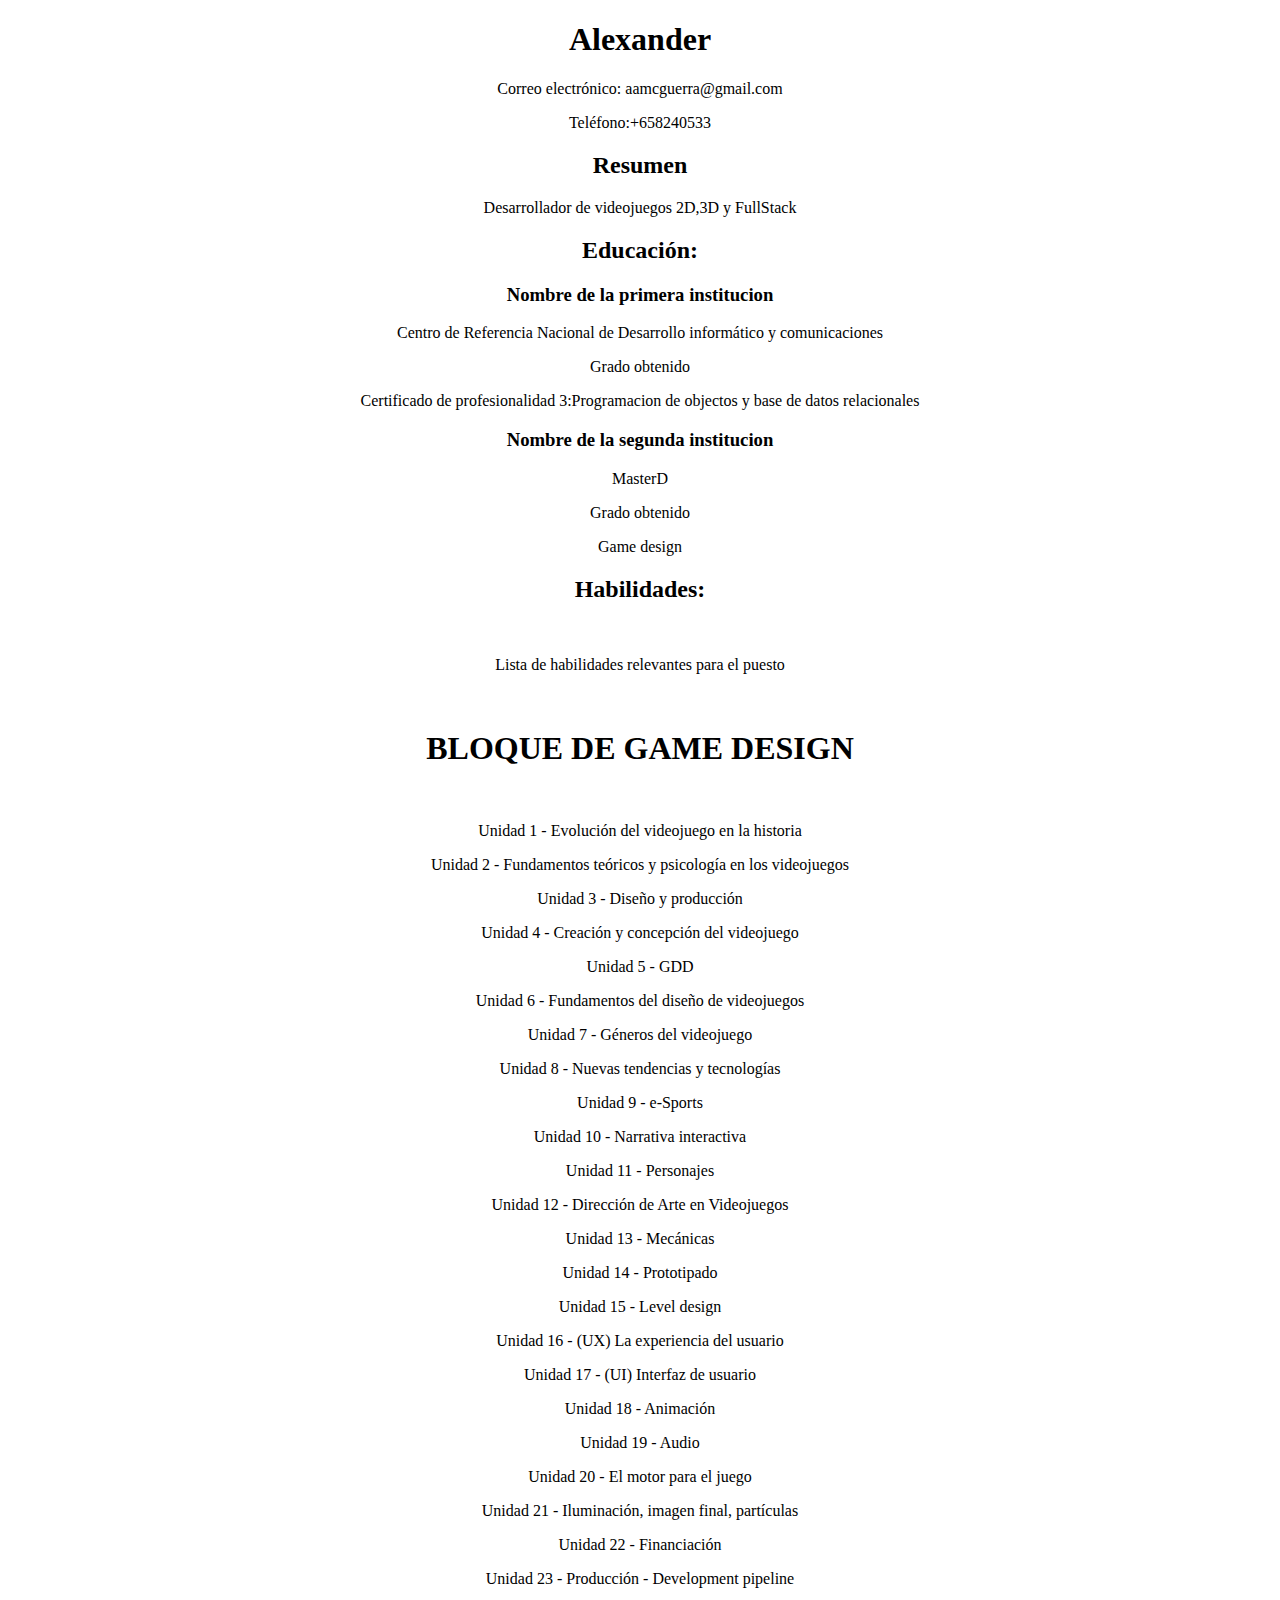
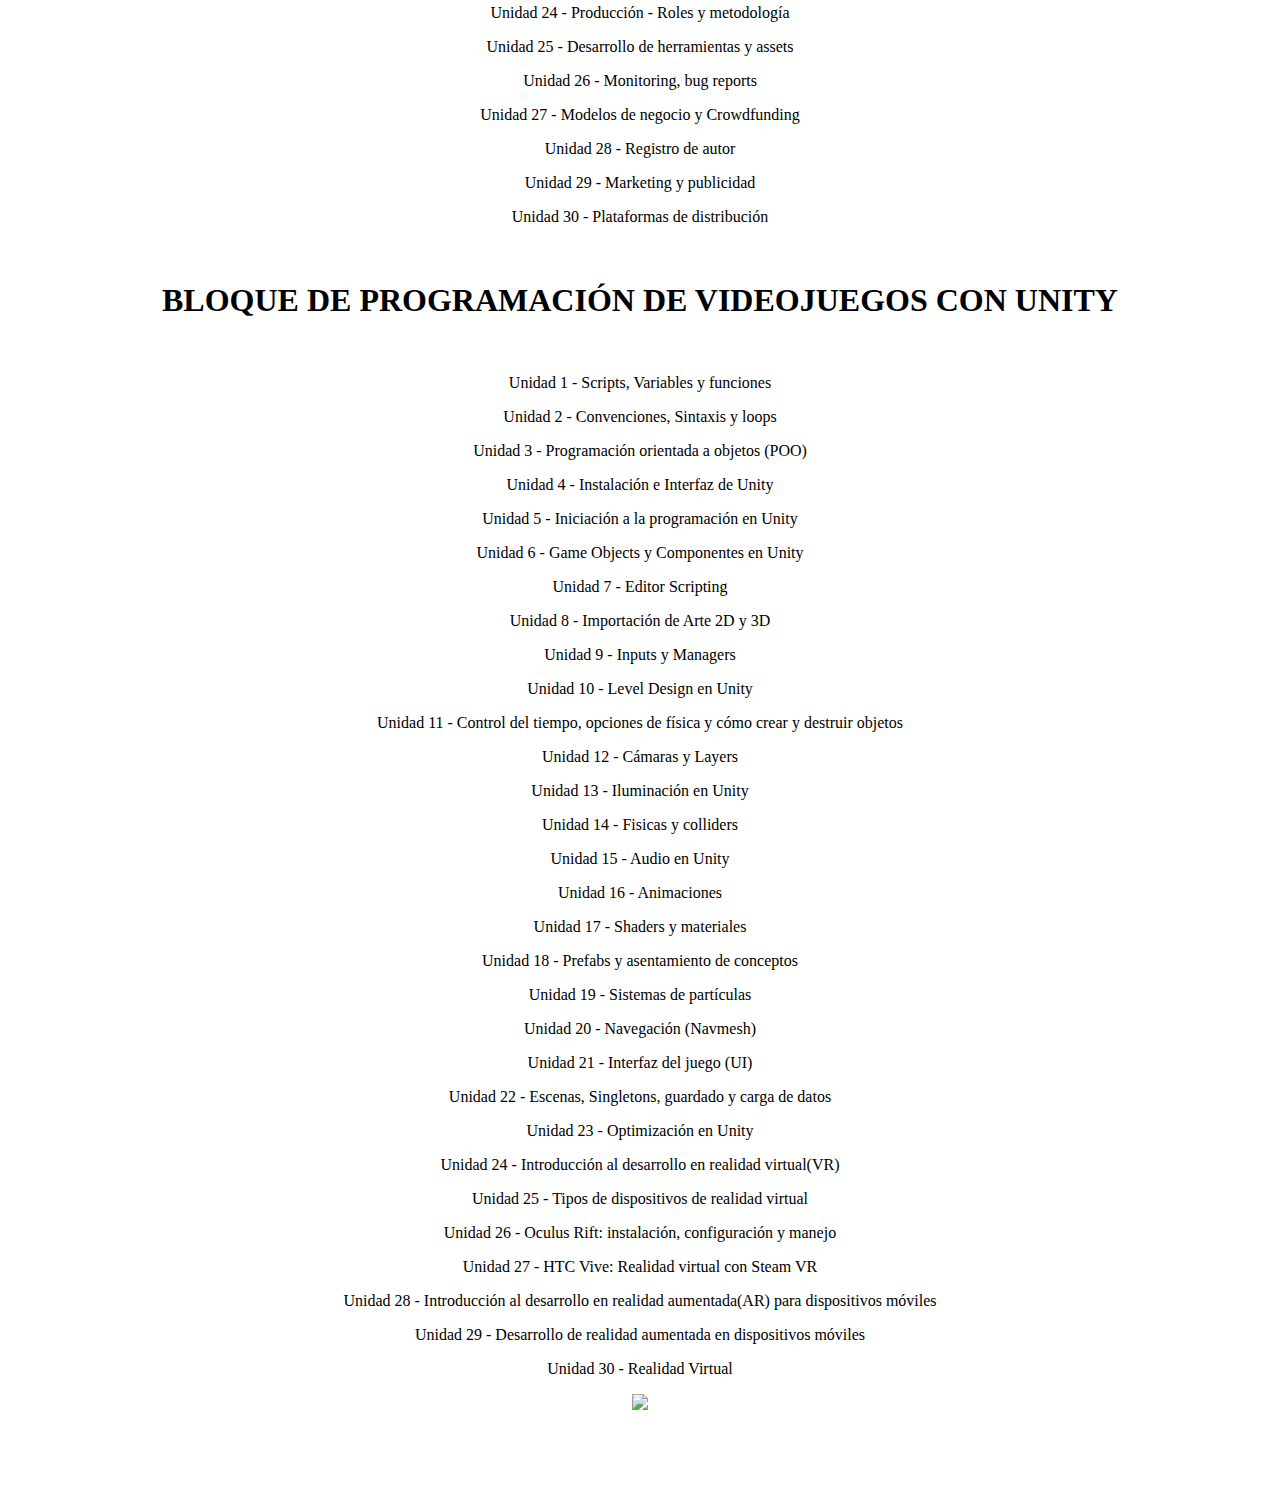
==== Curriculum.html @ adba4540 "Create Curriculum.html" ====
<!DOCTYPE html>
<html lang="es">
<head>
<meta charset="UTF-8">
<link rel="stylesheet" type="text/css"
	th:href="@{/css/estiloCurriculum.css}">
<title>Mi Currículum</title>
</head>
<body>
	<center>
		<div class="section">
			<h1>Alexander</h1>
			<p>Correo electrónico: aamcguerra@gmail.com</p>
			<p>Teléfono:+658240533</p>
		</div>
		<div class="section">
			<h2>Resumen</h2>
			<p>Desarrollador de videojuegos 2D,3D y FullStack</p>
		</div>
		<div class="section">
			<h2>Educación:</h2>
			<h3>Nombre de la primera institucion</h3>
			<p>Centro de Referencia Nacional de Desarrollo informático y
				comunicaciones</p>
			<p>Grado obtenido</p>
			<p>Certificado de profesionalidad 3:Programacion de objectos y
				base de datos relacionales</p>
			<h3>Nombre de la segunda institucion</h3>
			<p>MasterD</p>
			<p>Grado obtenido</p>
			<p>Game design</p>
		</div>
		<div class="section">
			<h2>Habilidades:</h2>
			<br>
			<p>Lista de habilidades relevantes para el puesto</p>
			<br>
			<h1>BLOQUE DE GAME DESIGN</h1>
			<br>
			<p>Unidad 1 - Evolución del videojuego en la historia</p>
			<p>Unidad 2 - Fundamentos teóricos y psicología en los videojuegos</p>
			<p>Unidad 3 - Diseño y producción</p>
			<p>Unidad 4 - Creación y concepción del videojuego</p>
			<p>Unidad 5 - GDD</p>
			<p>Unidad 6 - Fundamentos del diseño de videojuegos</p>
			<p>Unidad 7 - Géneros del videojuego</p>
			<p>Unidad 8 - Nuevas tendencias y tecnologías</p>
			<p>Unidad 9 - e-Sports</p>
			<p>Unidad 10 - Narrativa interactiva</p>
			<p>Unidad 11 - Personajes</p>
			<p>Unidad 12 - Dirección de Arte en Videojuegos</p>
			<p>Unidad 13 - Mecánicas</p>
			<p>Unidad 14 - Prototipado</p>
			<p>Unidad 15 - Level design</p>
			<p>Unidad 16 - (UX) La experiencia del usuario</p>
			<p>Unidad 17 - (UI) Interfaz de usuario</p>
			<p>Unidad 18 - Animación</p>
			<p>Unidad 19 - Audio</p>
			<p>Unidad 20 - El motor para el juego</p>
			<p>Unidad 21 - Iluminación, imagen final, partículas</p>
			<p>Unidad 22 - Financiación</p>
			<p>Unidad 23 - Producción - Development pipeline</p>
			<p>Unidad 24 - Producción - Roles y metodología</p>
			<p>Unidad 25 - Desarrollo de herramientas y assets</p>
			<p>Unidad 26 - Monitoring, bug reports</p>
			<p>Unidad 27 - Modelos de negocio y Crowdfunding</p>
			<p>Unidad 28 - Registro de autor</p>
			<p>Unidad 29 - Marketing y publicidad</p>
			<p>Unidad 30 - Plataformas de distribución</p>
			<br>
			<h1>BLOQUE DE PROGRAMACIÓN DE VIDEOJUEGOS CON UNITY</h1>
			<br>
			<p>Unidad 1 - Scripts, Variables y funciones</p>
			<p>Unidad 2 - Convenciones, Sintaxis y loops</p>
			<p>Unidad 3 - Programación orientada a objetos (POO)</p>
			<p>Unidad 4 - Instalación e Interfaz de Unity</p>
			<p>Unidad 5 - Iniciación a la programación en Unity</p>
			<p>Unidad 6 - Game Objects y Componentes en Unity</p>
			<p>Unidad 7 - Editor Scripting</p>
			<p>Unidad 8 - Importación de Arte 2D y 3D</p>
			<p>Unidad 9 - Inputs y Managers</p>
			<p>Unidad 10 - Level Design en Unity</p>
			<p>Unidad 11 - Control del tiempo, opciones de física y cómo crear y destruir objetos</p>
			<p>Unidad 12 - Cámaras y Layers</p>
			<p>Unidad 13 - Iluminación en Unity</p>
			<p>Unidad 14 - Fisicas y colliders</p>
			<p>Unidad 15 - Audio en Unity</p>
			<p>Unidad 16 - Animaciones</p>
			<p>Unidad 17 - Shaders y materiales</p>
			<p>Unidad 18 - Prefabs y asentamiento de conceptos</p>
			<p>Unidad 19 - Sistemas de partículas</p>
			<p>Unidad 20 - Navegación (Navmesh)</p>
			<p>Unidad 21 - Interfaz del juego (UI)</p>
			<p>Unidad 22 - Escenas, Singletons, guardado y carga de datos</p>
			<p>Unidad 23 - Optimización en Unity</p>
			<p>Unidad 24 - Introducción al desarrollo en realidad virtual(VR)</p>
			<p>Unidad 25 - Tipos de dispositivos de realidad virtual</p>
			<p>Unidad 26 - Oculus Rift: instalación, configuración y manejo</p>
			<p>Unidad 27 - HTC Vive: Realidad virtual con Steam VR</p>
			<p>Unidad 28 - Introducción al desarrollo en realidad aumentada(AR) para dispositivos móviles</p>
			<p>Unidad 29 - Desarrollo de realidad aumentada en dispositivos	móviles</p>
			<p>Unidad 30 - Realidad Virtual</p>
		</div>
		<img
			src="https://s1.eestatic.com/2018/07/22/elandroidelibre/el_androide_libre_324481716_179811735_1706x960.jpg">
		<br> <br> <br> <br> <br>
	</center>
</body>
</html>
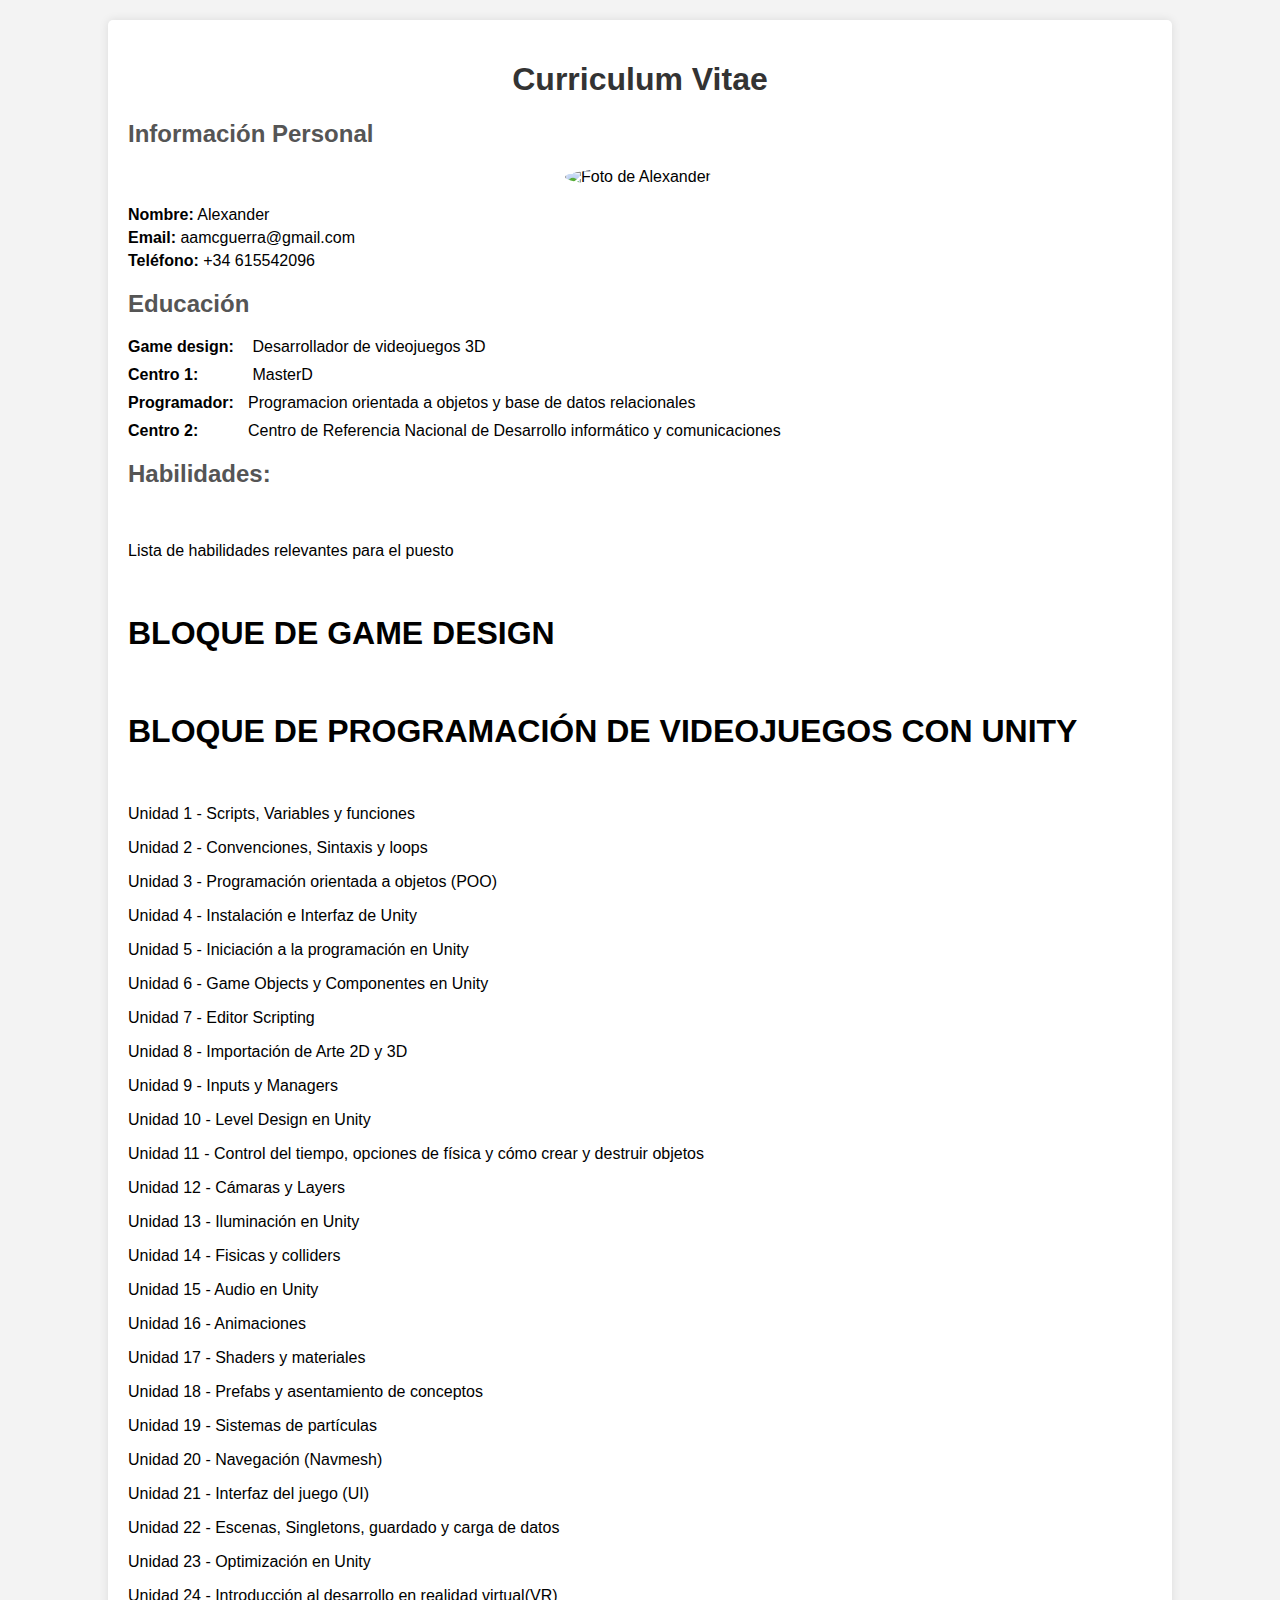
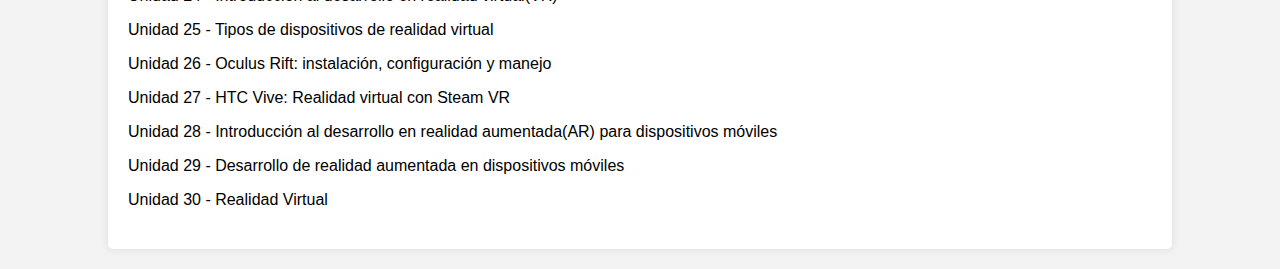
==== commit ad10ba19: "Rename curriculum.html to Curriculum.html" ====
--- a/Curriculum.html
+++ b/Curriculum.html
@@ -1,72 +1,46 @@
 <!DOCTYPE html>
 <html lang="es">
 <head>
-<meta charset="UTF-8">
-<link rel="stylesheet" type="text/css"
-	th:href="@{/css/estiloCurriculum.css}">
-<title>Mi Currículum</title>
+    <meta charset="UTF-8">
+    <meta name="viewport" content="width=device-width, initial-scale=1.0">
+    <title>Curriculum Vitae</title>
+<link href="curriculum.css" rel="stylesheet" />
 </head>
 <body>
-	<center>
-		<div class="section">
-			<h1>Alexander</h1>
-			<p>Correo electrónico: aamcguerra@gmail.com</p>
-			<p>Teléfono:+658240533</p>
-		</div>
-		<div class="section">
-			<h2>Resumen</h2>
-			<p>Desarrollador de videojuegos 2D,3D y FullStack</p>
-		</div>
-		<div class="section">
-			<h2>Educación:</h2>
-			<h3>Nombre de la primera institucion</h3>
-			<p>Centro de Referencia Nacional de Desarrollo informático y
-				comunicaciones</p>
-			<p>Grado obtenido</p>
-			<p>Certificado de profesionalidad 3:Programacion de objectos y
-				base de datos relacionales</p>
-			<h3>Nombre de la segunda institucion</h3>
-			<p>MasterD</p>
-			<p>Grado obtenido</p>
-			<p>Game design</p>
-		</div>
-		<div class="section">
-			<h2>Habilidades:</h2>
+    <div class="container">
+        <header>
+            <h1>Curriculum Vitae</h1>
+        </header>
+        <section class="personal-info">
+            <h2>Información Personal</h2>       
+           
+            <img src="fotoPerfil.jpg" alt="Foto de Alexander" class="profile-picture">
+            
+            <p><strong>Nombre:</strong> Alexander</p>
+            <p><strong>Email:</strong> aamcguerra@gmail.com</p>
+            <p><strong>Teléfono:</strong> +34 615542096</p>
+        </section>
+        <section class="education">
+            <h2>Educación</h2>
+            <ul>
+                <li><strong>Game design:</strong> Desarrollador de videojuegos 3D</li>
+                <li><strong>Centro 1:</strong> MasterD</li>
+                
+                 <li><strong>Programador:</strong>Programacion orientada a objetos y base de datos relacionales</li>
+                <li><strong>Centro 2:</strong>Centro de Referencia Nacional de Desarrollo informático y
+				comunicaciones</li>
+                
+              
+            </ul>
+        </section>
+        <section class="habilidades">           
+            <ul>
+                <li>
+                   <h2>Habilidades:</h2>
 			<br>
 			<p>Lista de habilidades relevantes para el puesto</p>
 			<br>
-			<h1>BLOQUE DE GAME DESIGN</h1>
-			<br>
-			<p>Unidad 1 - Evolución del videojuego en la historia</p>
-			<p>Unidad 2 - Fundamentos teóricos y psicología en los videojuegos</p>
-			<p>Unidad 3 - Diseño y producción</p>
-			<p>Unidad 4 - Creación y concepción del videojuego</p>
-			<p>Unidad 5 - GDD</p>
-			<p>Unidad 6 - Fundamentos del diseño de videojuegos</p>
-			<p>Unidad 7 - Géneros del videojuego</p>
-			<p>Unidad 8 - Nuevas tendencias y tecnologías</p>
-			<p>Unidad 9 - e-Sports</p>
-			<p>Unidad 10 - Narrativa interactiva</p>
-			<p>Unidad 11 - Personajes</p>
-			<p>Unidad 12 - Dirección de Arte en Videojuegos</p>
-			<p>Unidad 13 - Mecánicas</p>
-			<p>Unidad 14 - Prototipado</p>
-			<p>Unidad 15 - Level design</p>
-			<p>Unidad 16 - (UX) La experiencia del usuario</p>
-			<p>Unidad 17 - (UI) Interfaz de usuario</p>
-			<p>Unidad 18 - Animación</p>
-			<p>Unidad 19 - Audio</p>
-			<p>Unidad 20 - El motor para el juego</p>
-			<p>Unidad 21 - Iluminación, imagen final, partículas</p>
-			<p>Unidad 22 - Financiación</p>
-			<p>Unidad 23 - Producción - Development pipeline</p>
-			<p>Unidad 24 - Producción - Roles y metodología</p>
-			<p>Unidad 25 - Desarrollo de herramientas y assets</p>
-			<p>Unidad 26 - Monitoring, bug reports</p>
-			<p>Unidad 27 - Modelos de negocio y Crowdfunding</p>
-			<p>Unidad 28 - Registro de autor</p>
-			<p>Unidad 29 - Marketing y publicidad</p>
-			<p>Unidad 30 - Plataformas de distribución</p>
+			<h1>BLOQUE DE GAME DESIGN</h1>		
 			<br>
 			<h1>BLOQUE DE PROGRAMACIÓN DE VIDEOJUEGOS CON UNITY</h1>
 			<br>
@@ -100,10 +74,9 @@
 			<p>Unidad 28 - Introducción al desarrollo en realidad aumentada(AR) para dispositivos móviles</p>
 			<p>Unidad 29 - Desarrollo de realidad aumentada en dispositivos	móviles</p>
 			<p>Unidad 30 - Realidad Virtual</p>
-		</div>
-		<img
-			src="https://s1.eestatic.com/2018/07/22/elandroidelibre/el_androide_libre_324481716_179811735_1706x960.jpg">
-		<br> <br> <br> <br> <br>
-	</center>
+                </li>
+            </ul>
+        </section>
+    </div>   
 </body>
 </html>
--- a/curriculum.css
+++ b/curriculum.css
@@ -0,0 +1,54 @@
+body {
+    font-family: Arial, sans-serif;
+    margin: 0;
+    padding: 0;
+    background-color: #f3f3f3;
+}
+
+.container {
+    width: 80%;
+    margin: 20px auto;
+    background-color: #fff;
+    padding: 20px;
+    border-radius: 5px;
+    box-shadow: 0 0 10px rgba(0, 0, 0, 0.1);
+}
+
+header h1 {
+    text-align: center;
+    color: #333;
+}
+
+section {
+    margin-bottom: 20px;
+}
+
+section h2 {
+    color: #555;
+}
+
+.personal-info p {
+    margin: 5px 0;
+}
+
+.education ul, .habilidades ul {
+    list-style-type: none;
+    padding: 0;
+}
+
+.education li, .habilidades li {
+    margin-bottom: 10px;
+}
+
+.education li strong, .experience li strong {
+    display: inline-block;
+    width: 120px;
+    font-weight: bold;
+}
+
+.profile-picture {
+    width: 150px; /* Tamaño de la foto */
+    border-radius: 50%; /* Para hacer la foto redonda */
+    display: block;
+    margin: 0 auto 20px; /* Para centrar la foto */
+}
